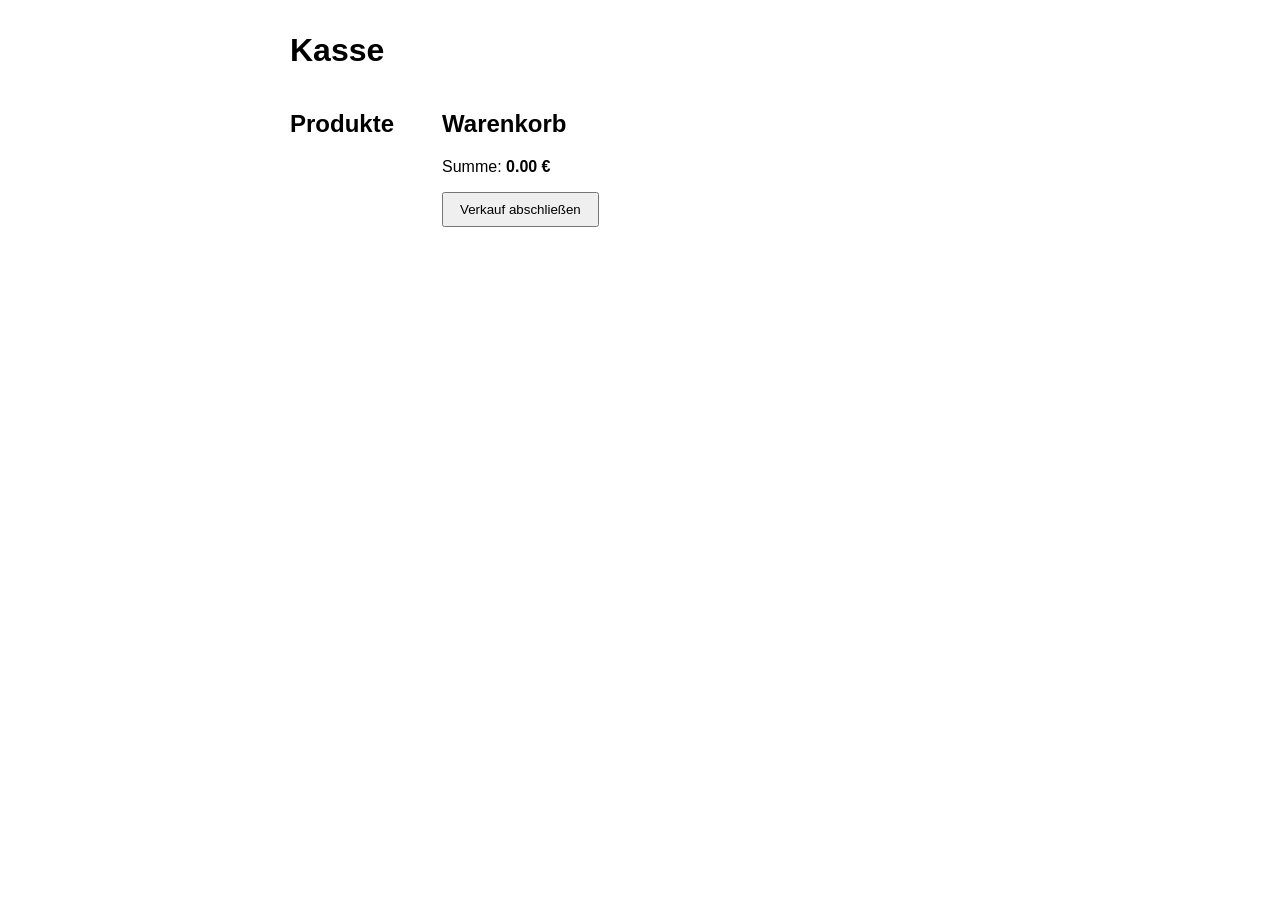
==== static/index.html @ a44ded13 "Kassensystem v1: Produktliste, Warenkorb, Verkauf per FastAPI + SQLite Co-Authored-By: Claude Sonnet" ====
<!DOCTYPE html>
<html lang="de">
<head>
  <meta charset="UTF-8">
  <title>Kasse</title>
  <link rel="stylesheet" href="/static/style.css">
</head>
<body>
  <h1>Kasse</h1>

  <div class="layout">
    <section>
      <h2>Produkte</h2>
      <ul id="product-list"></ul>
    </section>

    <section>
      <h2>Warenkorb</h2>
      <ul id="cart-list"></ul>
      <p>Summe: <strong id="total">0.00 €</strong></p>
      <button id="checkout-button">Verkauf abschließen</button>
      <p id="message"></p>
    </section>
  </div>

  <script src="/static/app.js"></script>
</body>
</html>
---- static/style.css ----
body {
  font-family: sans-serif;
  max-width: 700px;
  margin: 2rem auto;
}

.layout {
  display: flex;
  gap: 3rem;
}

ul {
  list-style: none;
  padding: 0;
}

li {
  display: flex;
  justify-content: space-between;
  gap: 1rem;
  padding: 0.3rem 0;
}

button {
  padding: 0.5rem 1rem;
  cursor: pointer;
}

#message {
  color: green;
}
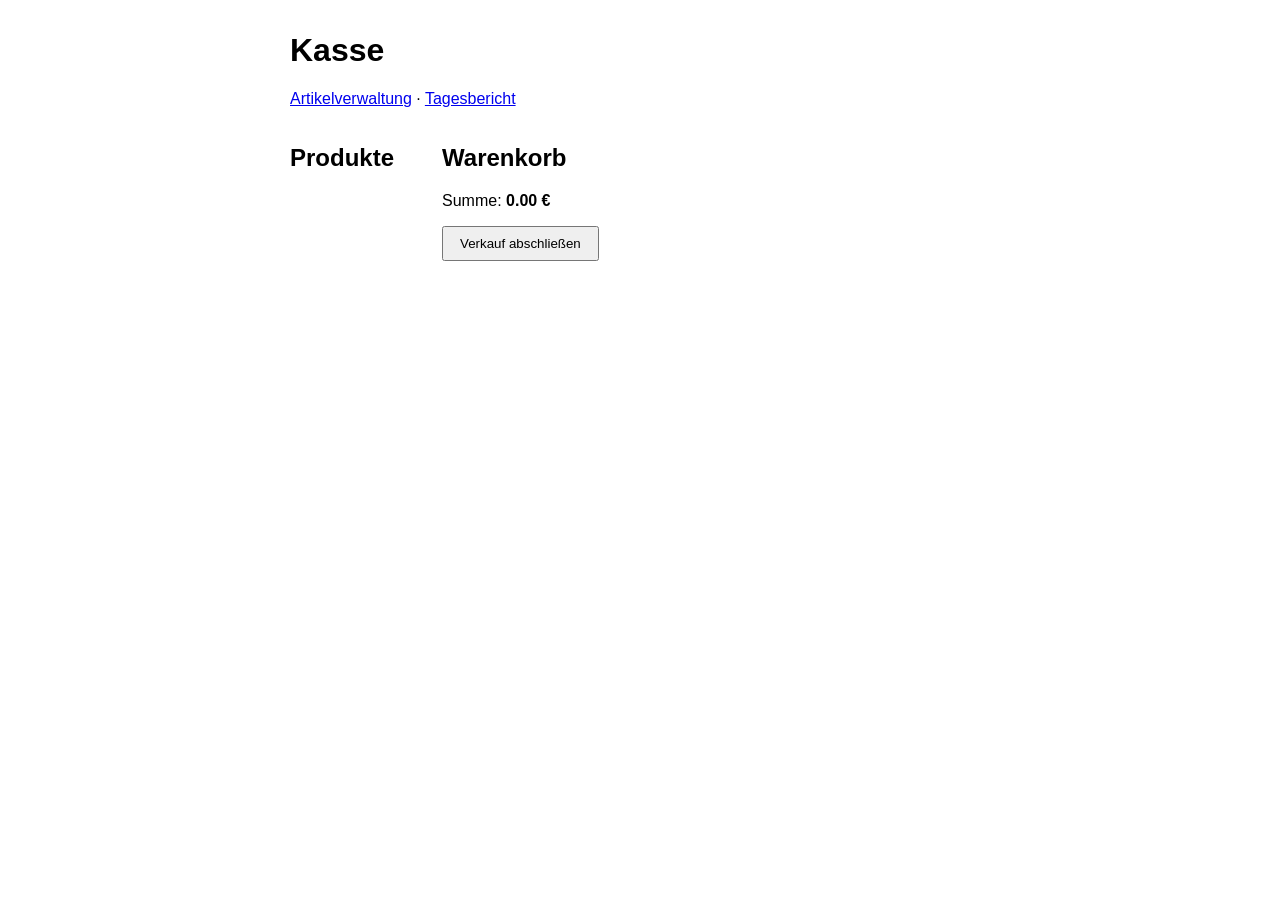
==== commit 8134e174: "Woche 2: Artikelverwaltung, Tagesbericht und PDF-Kassenbon Artikel liegen jetzt in der Datenbank sta" ====
--- a/static/index.html
+++ b/static/index.html
@@ -7,6 +7,7 @@
 </head>
 <body>
   <h1>Kasse</h1>
+  <p><a href="/artikel">Artikelverwaltung</a> · <a href="/bericht">Tagesbericht</a></p>
 
   <div class="layout">
     <section>
